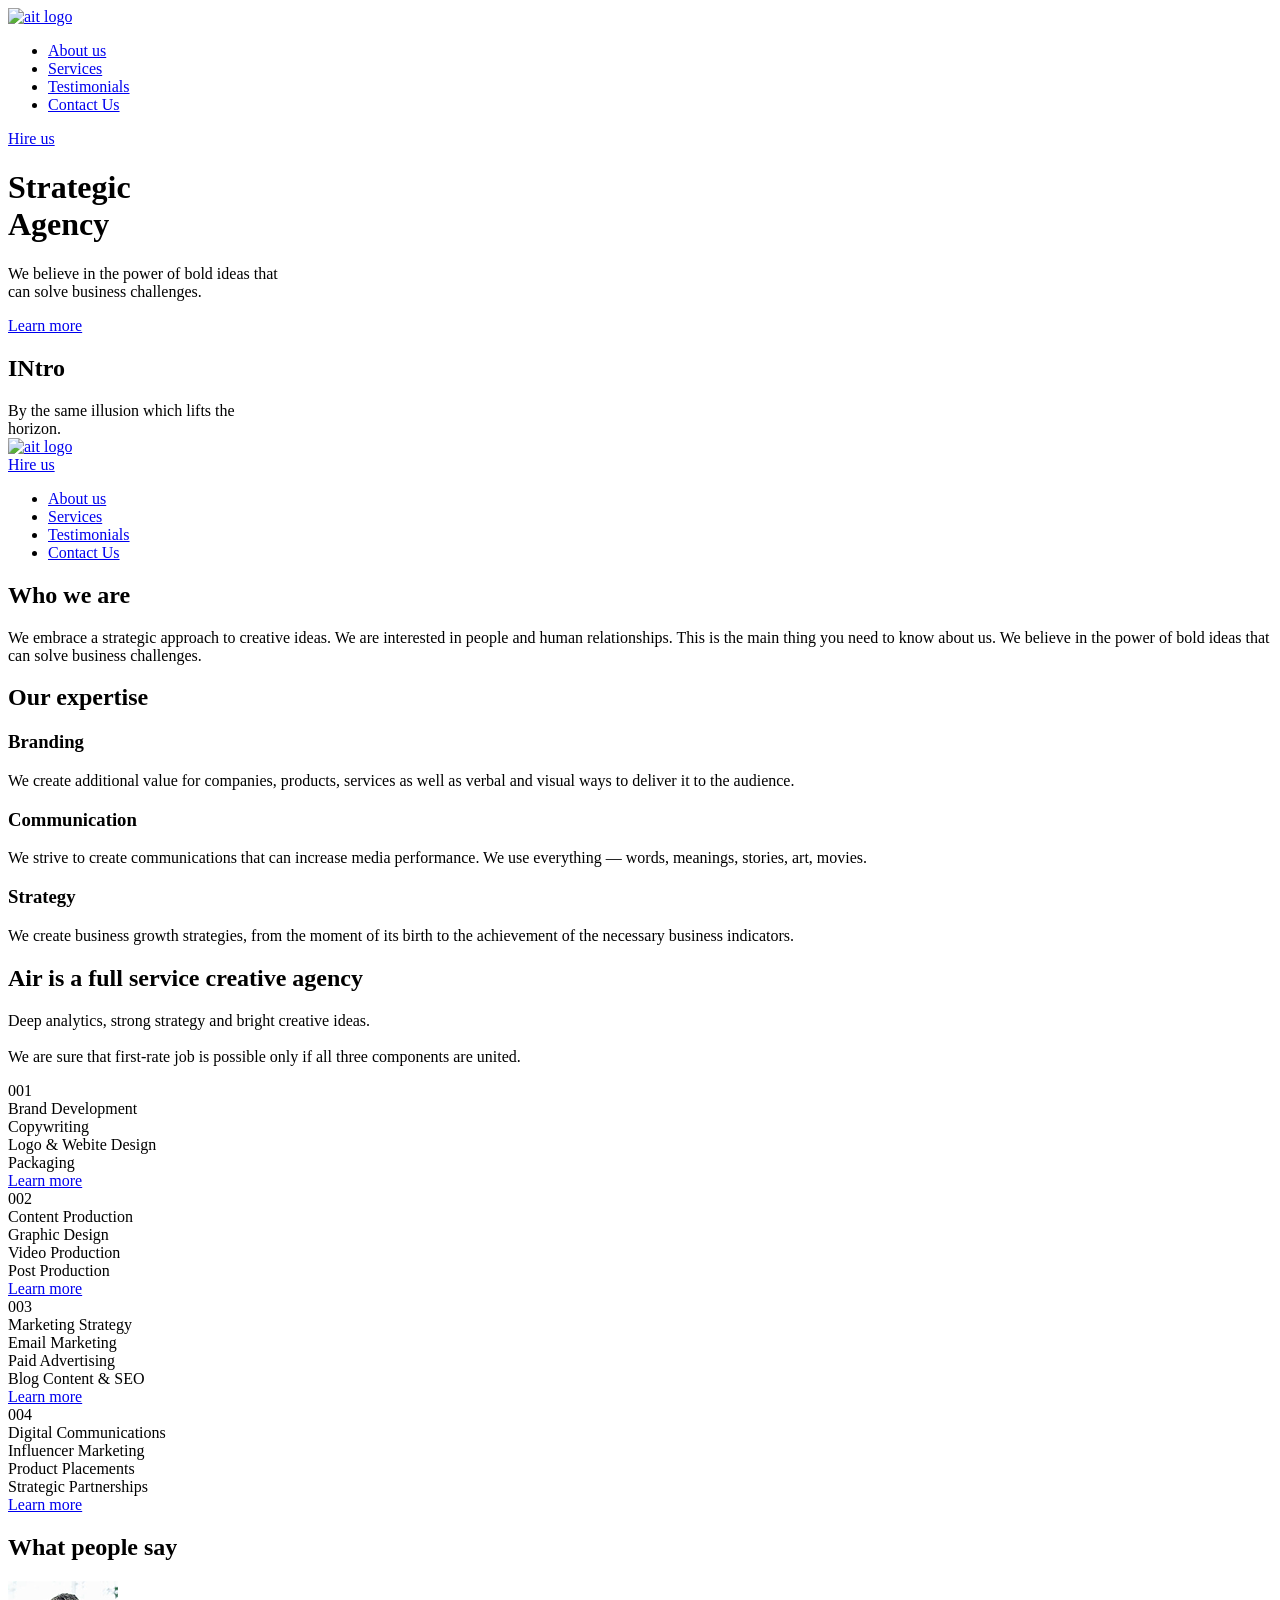
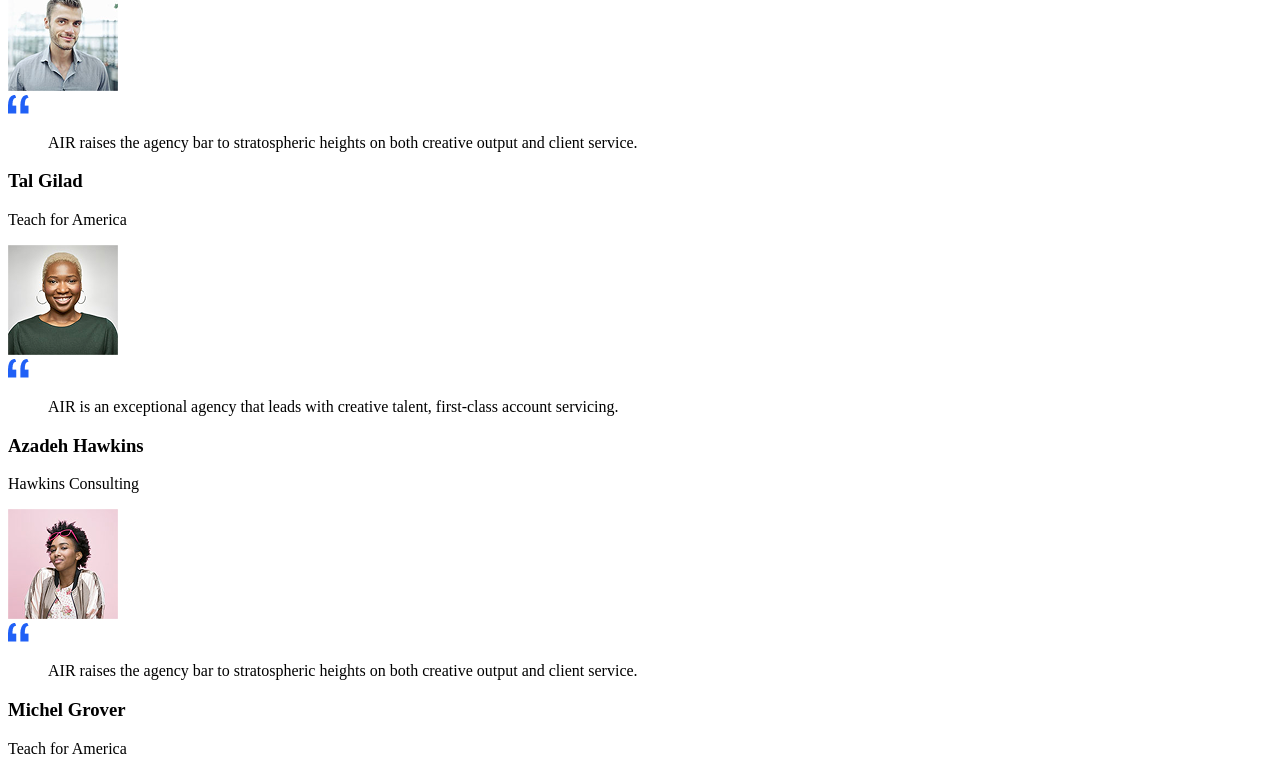
==== src/index.html @ 69704acd "added testimonials block" ====
<!doctype html>
<html
  lang="en"
  class="page"
>
  <head>
    <meta charset="UTF-8" />
    <meta
      name="viewport"
      content="width=device-width, initial-scale=1.0"
    />
    <title>Dia</title>
    <link
      rel="preconnect"
      href="https://fonts.googleapis.com"
    />
    <link
      rel="preconnect"
      href="https://fonts.gstatic.com"
      crossorigin="anonymous"
    />
    <link
      href="https://fonts.googleapis.com/css2?family=Poppins:ital,wght@0,100;0,200;0,300;0,400;0,500;0,600;0,700;0,800;0,900;1,100;1,200;1,300;1,400;1,500;1,600;1,700;1,800;1,900&display=swap"
      rel="stylesheet"
    />
    <link
      rel="stylesheet"
      href="./styles/main.scss"
    />
  </head>
  <body class="page__body">
    <header class="header">
      <div class="header__content">
        <div class="header__top-content">
          <div class="top-bar header__top">
            <div class="top-bar__menu">
              <div class="top-bar__wrapper-icon">
                <a
                  href="#"
                  class="top-bar__logo-link"
                >
                  <img
                    src="./images/logo/air-logo.svg"
                    alt="ait logo"
                    class="top-bar__logo"
                  />
                </a>

                <a
                  href="#menu"
                  class="top-bar__icon top-bar__icon--menu"
                ></a>
              </div>

              <nav class="nav top-bar__nav--big">
                <ul class="nav__list">
                  <li class="nav__item">
                    <a
                      href="#who-we-are"
                      class="nav__link"
                    >
                      About us
                    </a>
                  </li>
                  <li class="nav__item">
                    <a
                      href="#services"
                      class="nav__link"
                    >
                      Services
                    </a>
                  </li>
                  <li class="nav__item">
                    <a
                      href="#testimonials"
                      class="nav__link"
                    >
                      Testimonials
                    </a>
                  </li>
                  <li class="nav__item">
                    <a
                      href="#"
                      class="nav__link"
                    >
                      Contact Us
                    </a>
                  </li>
                </ul>
              </nav>

              <a
                href="#"
                class="top-bar__hire-us"
              >
                Hire us
              </a>
            </div>
          </div>
          <div class="header__strategic">
            <h1 class="header__title">
              Strategic
              <br class="header__break" />
              Agency
            </h1>
            <p class="header__paragraph">
              We believe in the power of bold ideas that
              <br class="header__title-break header__title-break--table" />
              can solve business challenges.
            </p>
            <a
              href="#our-expertise"
              class="header__button button"
            >
              Learn more
            </a>
          </div>
        </div>

        <div class="slider header__slider">
          <div class="slider__slide-wrapper">
            <div
              class="slider__image-container slider__image-container--slide-one"
            >
              <div class="slider__nav-block">
                <div class="slider__arrow-container">
                  <div class="slider__arrow"></div>

                  <div class="slider__arrow slider__arrow--right"></div>
                </div>

                <div class="slider__description">
                  <h2 class="slider__descript-title">INtro</h2>
                  By the same illusion which lifts the
                  <br />
                  horizon.
                </div>
              </div>
            </div>
          </div>
        </div>
      </div>
    </header>
    <aside
      class="page__menu menu"
      id="menu"
    >
      <div class="menu__content">
        <div class="top-bar menu__top">
          <div class="top-bar__menu">
            <div class="top-bar__wrapper-icon">
              <a
                href="#"
                class="top-bar__logo-link"
              >
                <img
                  src="./images/logo/air-logo.svg"
                  alt="ait logo"
                  class="top-bar__logo"
                />
              </a>

              <a
                href="#"
                class="top-bar__icon top-bar__icon--close"
              ></a>
            </div>

            <a
              href="#"
              class="top-bar__hire-us"
            >
              Hire us
            </a>
          </div>
        </div>
        <nav class="nav top-bar__nav">
          <ul class="nav__list">
            <li class="nav__item">
              <a
                href="#who-we-are"
                class="nav__link"
              >
                About us
              </a>
            </li>
            <li class="nav__item">
              <a
                href="#services"
                class="nav__link"
              >
                Services
              </a>
            </li>
            <li class="nav__item">
              <a
                href="#testimonials"
                class="nav__link"
              >
                Testimonials
              </a>
            </li>
            <li class="nav__item">
              <a
                href="#"
                class="nav__link"
              >
                Contact Us
              </a>
            </li>
          </ul>
        </nav>
      </div>
    </aside>
    <main class="main">
      <section
        class="section who-we-are"
        id="who-we-are"
      >
        <div class="who-we-are__container">
          <h2 class="section__title who-we-are__title section__title--gray">
            Who we are
          </h2>
          <div class="who-we-are__content">
            We embrace a strategic approach to creative ideas. We are interested
            in people and human relationships. This is the main thing you need
            to know about us. We believe in the power of bold ideas that can
            solve business challenges.
          </div>
        </div>
      </section>

      <section
        class="our-expertise section"
        id="our-expertise"
      >
        <h2 class="section__title our-expertise__title section__title--white">
          Our expertise
        </h2>
        <div class="our-expertise__container">
          <article class="our-expertise__article">
            <div
              class="our-expertise__image our-expertise__image--branding"
            ></div>
            <h3 class="our-expertise__article-title">Branding</h3>
            <p class="our-expertise__paragraph">
              We create additional value for companies, products, services as
              well as verbal and visual ways to deliver it to the audience.
            </p>
          </article>

          <article class="our-expertise__article">
            <div
              class="our-expertise__image our-expertise__image--communication"
            ></div>
            <h3 class="our-expertise__article-title">Communication</h3>
            <p class="our-expertise__paragraph">
              We strive to create communications that can increase media
              performance. We use everything — words, meanings, stories, art,
              movies.
            </p>
          </article>

          <article class="our-expertise__article">
            <div
              class="our-expertise__image our-expertise__image--strategy"
            ></div>
            <h3 class="our-expertise__article-title">Strategy</h3>
            <p class="our-expertise__paragraph">
              We create business growth strategies, from the moment of its birth
              to the achievement of the necessary business indicators.
            </p>
          </article>
        </div>
      </section>

      <section
        class="services section"
        id="services"
      >
        <div class="services__block-title">
          <h2 class="section__title services__title">
            Air is a full service creative agency
          </h2>
          <p class="services__paragraph">
            Deep analytics, strong strategy and bright creative ideas.
            <br />
            <br />
            We are sure that first-rate job is possible only if all three
            components are united.
          </p>
        </div>
        <div class="services__options-wrapper">
          <div class="services__column-one">
            <article class="services__article">
              <div class="services__option">
                <div class="services__count">001</div>
                <div class="services__info">
                  Brand Development
                  <br />
                  Copywriting
                  <br />
                  Logo & Webite Design
                  <br />
                  Packaging
                </div>
                <div class="services__button">
                  <div class="services__arrow"></div>
                  <div class="services__more">
                    <a href="#" class="services__link-more">Learn more</a>
                  </div>
                </div>
              </div>
            </article>

            <article class="services__article services__article--translate">
              <div class="services__option">
                <div class="services__count">002</div>
                <div class="services__info">
                  Content Production
                  <br />
                  Graphic Design
                  <br />
                  Video Production
                  <br />
                  Post Production
                </div>
                <div class="services__button">
                  <div class="services__arrow"></div>
                  <div class="services__more">
                    <a href="#" class="services__link-more">Learn more</a>
                  </div>
                </div>
              </div>
            </article>
          </div>
          <div class="services__column-one">
            <article class="services__article">
              <div class="services__option">
                <div class="services__count">003</div>
                <div class="services__info">
                  Marketing Strategy
                  <br />
                  Email Marketing
                  <br />
                  Paid Advertising
                  <br />
                  Blog Content & SEO
                </div>
                <div class="services__button">
                  <div class="services__arrow"></div>
                  <div class="services__more">
                    <a href="#" class="services__link-more">Learn more</a>
                  </div>
                </div>
              </div>
            </article>

            <article class="services__article services__article--translate">
              <div class="services__option">
                <div class="services__count">004</div>
                <div class="services__info">
                  Digital Communications
                  <br />
                  Influencer Marketing
                  <br />
                  Product Placements
                  <br />
                  Strategic Partnerships
                </div>
                <div class="services__button">
                  <div class="services__arrow"></div>
                  <div class="services__more">
                    <a href="#" class="services__link-more">Learn more</a>
                  </div>
                </div>
              </div>
            </article>
          </div>
        </div>
      </section>

      <section
        class="section testimonials"
        id="testimonials"
      >
        <div class="testimonials__block-title">
          <h2 class="section__title testimonials__title">What people say</h2>
        </div>

        <div class="testimonials__wrapper-card">
          <article class="testimonials__article">
            <div class="testimonials__container-card">
              <div class="testimonials__foto-wrapper">
                <img
                  src="./images/slider/what-people-say-1.png"
                  alt="Tal Gilad"
                  class="testimonials__foto"
                />
              </div>
              <img
                src="./images/slider/marks.png"
                alt="quotation marks"
                class="testimonials__quotation-marks"
              />
              <blockquote class="testimonials__quote">
                AIR raises the agency bar to stratospheric heights on both
                creative output and client service.
              </blockquote>
              <h3 class="testimonials__name">Tal Gilad</h3>
              <p class="testimonials__profession">Teach for America</p>
            </div>
          </article>

          <article class="testimonials__article">
            <div class="testimonials__container-card">
              <div class="testimonials__foto-wrapper">
                <img
                  src="./images/slider/what-people-say-2.png"
                  alt="Tal Gilad"
                  class="testimonials__foto"
                />
              </div>
              <img
                src="./images/slider/marks.png"
                alt="quotation marks"
                class="testimonials__quotation-marks"
              />
              <blockquote class="testimonials__quote">
                AIR is an exceptional agency that leads with creative talent,
                first-class account servicing.
              </blockquote>
              <h3 class="testimonials__name">Azadeh Hawkins</h3>
              <p class="testimonials__profession">Hawkins Consulting</p>
            </div>
          </article>

          <article class="testimonials__article">
            <div class="testimonials__container-card">
              <div class="testimonials__foto-wrapper">
                <img
                  src="./images/slider/what-people-say-3.png"
                  alt="Tal Gilad"
                  class="testimonials__foto"
                />
              </div>
              <img
                src="./images/slider/marks.png"
                alt="quotation marks"
                class="testimonials__quotation-marks"
              />
              <blockquote class="testimonials__quote">
                AIR raises the agency bar to stratospheric heights on both
                creative output and client service.
              </blockquote>
              <h3 class="testimonials__name">Michel Grover</h3>
              <p class="testimonials__profession">Teach for America</p>
            </div>
          </article>
        </div>
      </section>
    </main>
    <footer class="footer"></footer>
    <script src="scripts/main.js"></script>
  </body>
</html>
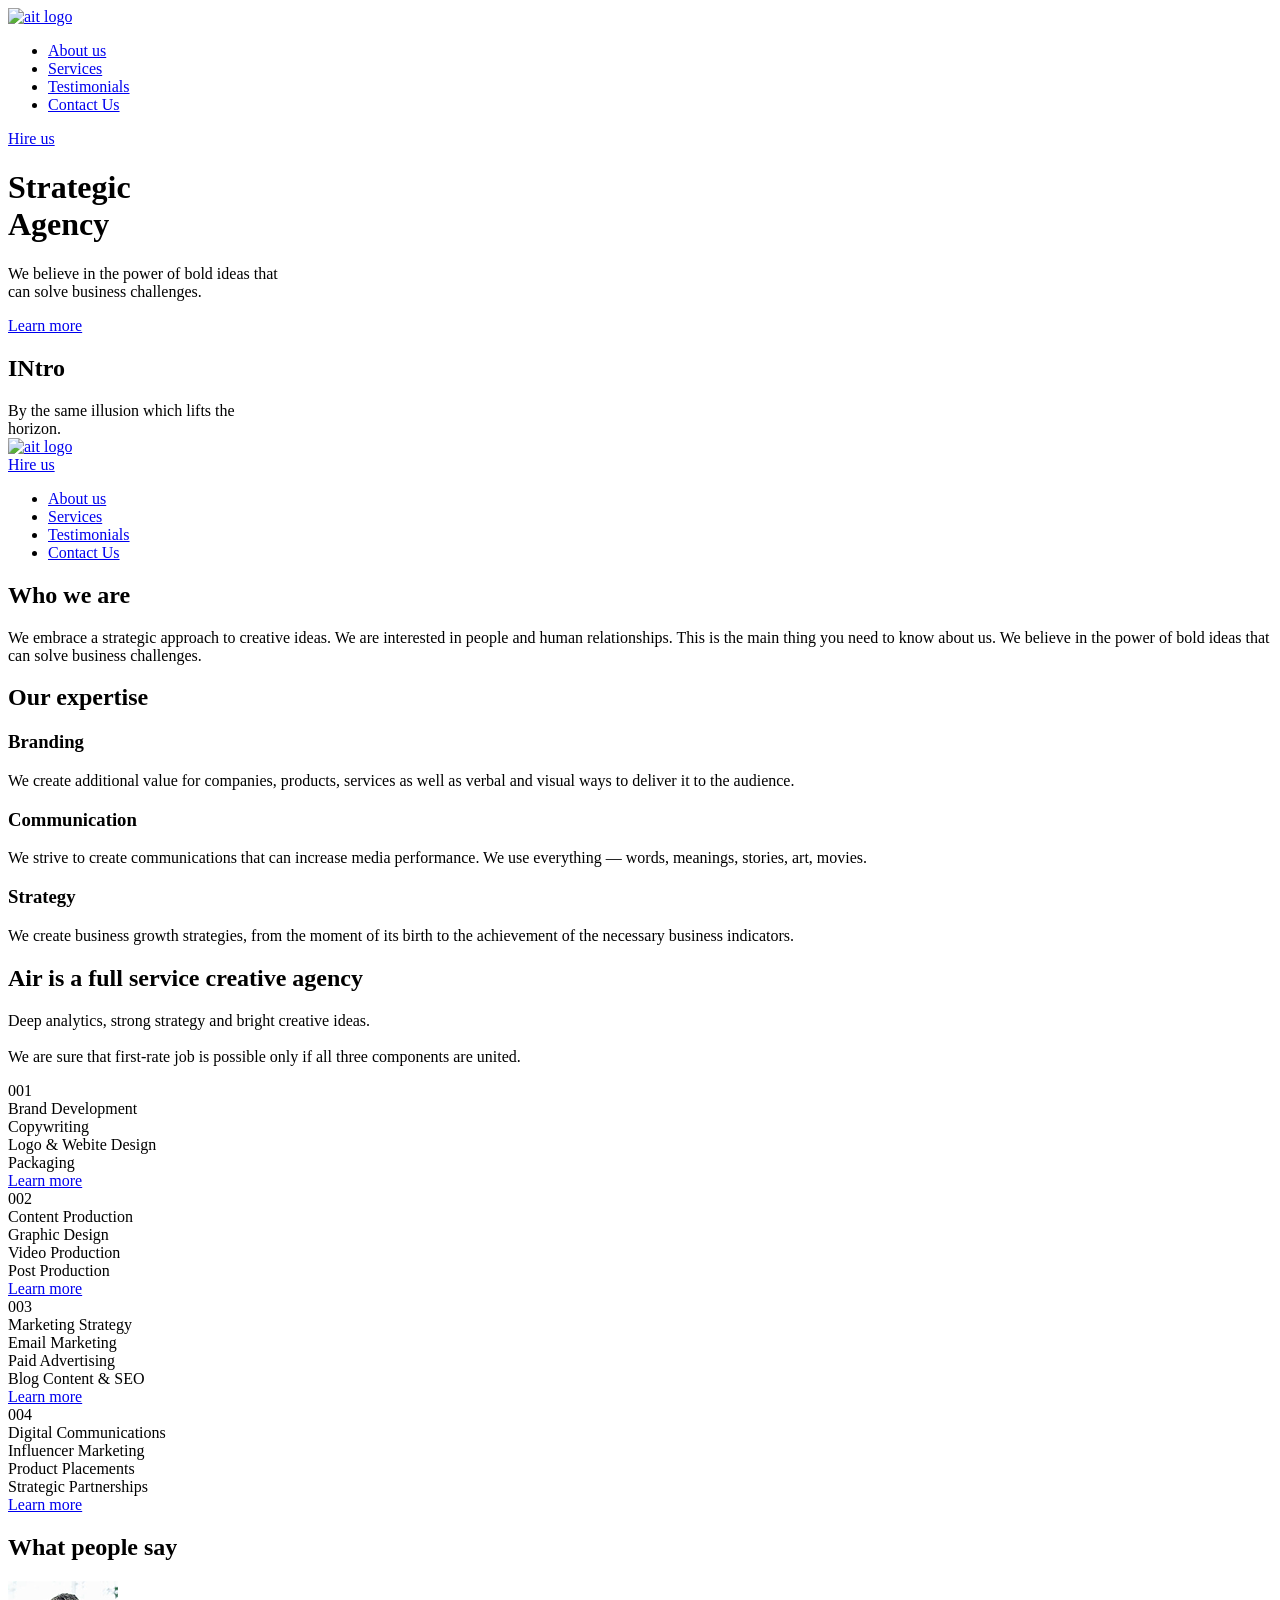
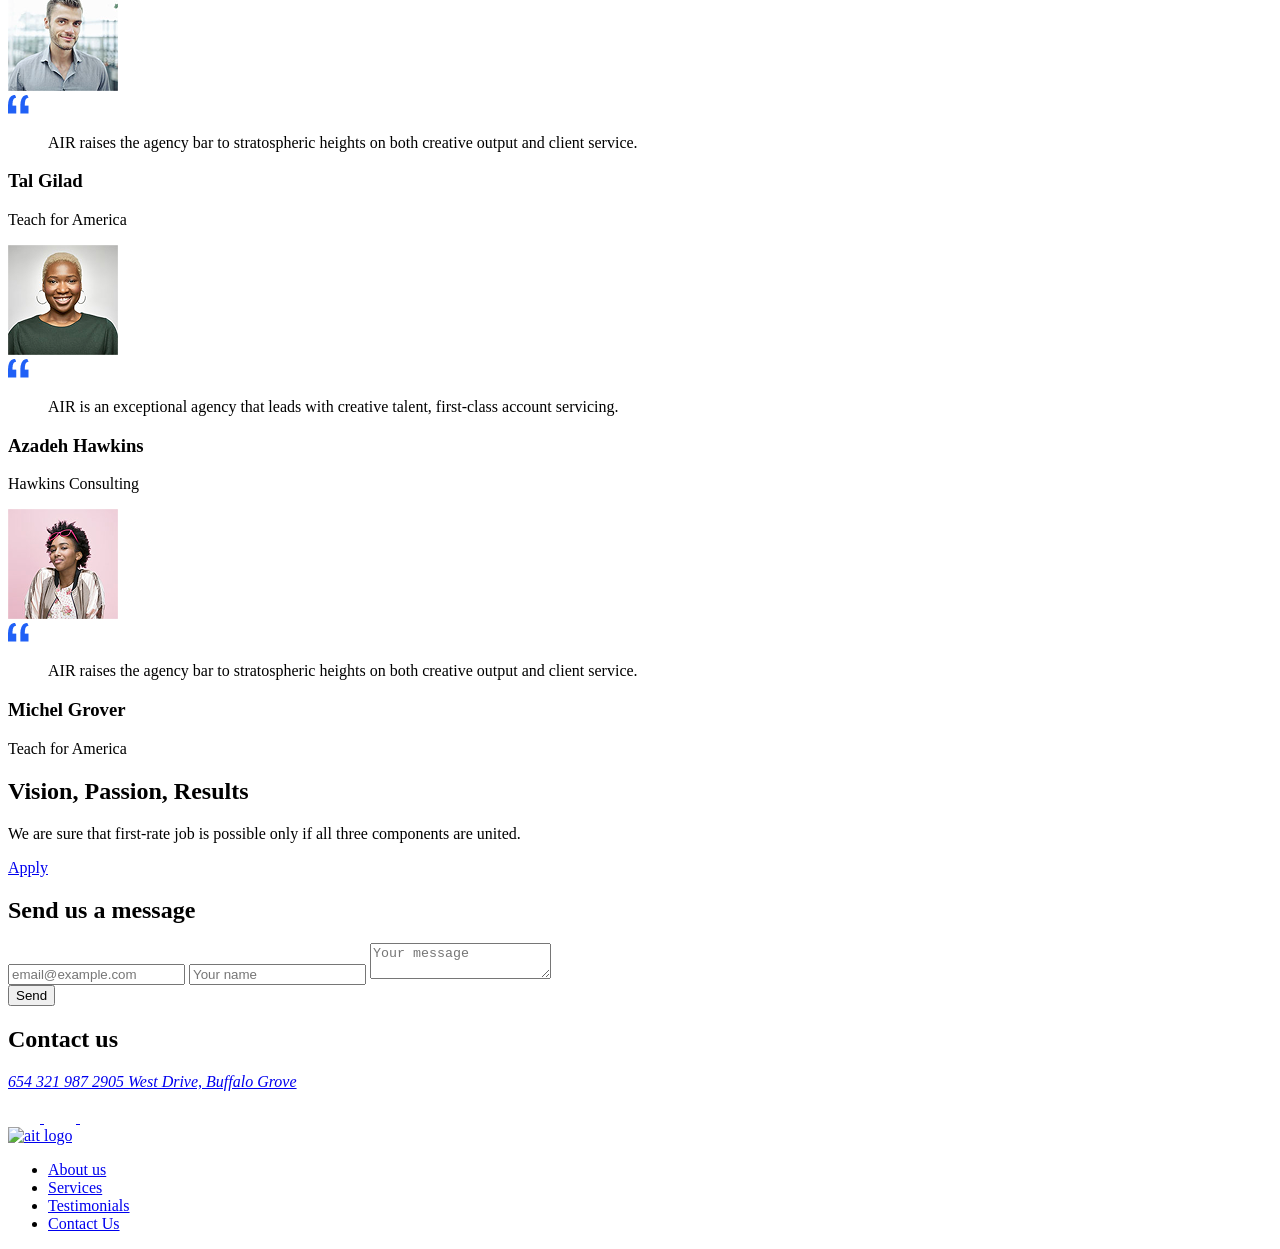
==== commit e6914dd2: "added footer" ====
--- a/src/index.html
+++ b/src/index.html
@@ -90,7 +90,7 @@
               </nav>
 
               <a
-                href="#"
+                href="#form"
                 class="top-bar__hire-us"
               >
                 Hire us
@@ -124,7 +124,7 @@
             >
               <div class="slider__nav-block">
                 <div class="slider__arrow-container">
-                  <div class="slider__arrow"></div>
+                  <div class="slider__arrow slider__arrow--left"></div>
 
                   <div class="slider__arrow slider__arrow--right"></div>
                 </div>
@@ -167,14 +167,14 @@
             </div>
 
             <a
-              href="#"
+              href="#form"
               class="top-bar__hire-us"
             >
               Hire us
             </a>
           </div>
         </div>
-        <nav class="nav top-bar__nav">
+        <nav class="nav nav--menu top-bar__nav">
           <ul class="nav__list">
             <li class="nav__item">
               <a
@@ -307,7 +307,12 @@
                 <div class="services__button">
                   <div class="services__arrow"></div>
                   <div class="services__more">
-                    <a href="#" class="services__link-more">Learn more</a>
+                    <a
+                      href="#"
+                      class="services__link-more"
+                    >
+                      Learn more
+                    </a>
                   </div>
                 </div>
               </div>
@@ -328,7 +333,12 @@
                 <div class="services__button">
                   <div class="services__arrow"></div>
                   <div class="services__more">
-                    <a href="#" class="services__link-more">Learn more</a>
+                    <a
+                      href="#"
+                      class="services__link-more"
+                    >
+                      Learn more
+                    </a>
                   </div>
                 </div>
               </div>
@@ -350,7 +360,12 @@
                 <div class="services__button">
                   <div class="services__arrow"></div>
                   <div class="services__more">
-                    <a href="#" class="services__link-more">Learn more</a>
+                    <a
+                      href="#"
+                      class="services__link-more"
+                    >
+                      Learn more
+                    </a>
                   </div>
                 </div>
               </div>
@@ -371,7 +386,12 @@
                 <div class="services__button">
                   <div class="services__arrow"></div>
                   <div class="services__more">
-                    <a href="#" class="services__link-more">Learn more</a>
+                    <a
+                      href="#"
+                      class="services__link-more"
+                    >
+                      Learn more
+                    </a>
                   </div>
                 </div>
               </div>
@@ -459,8 +479,242 @@
           </article>
         </div>
       </section>
+
+      <section class="vision section">
+        <div class="vision__container">
+          <h2 class="section__title vision__title">Vision, Passion, Results</h2>
+          <p class="vision__paragraph">
+            We are sure that first-rate job is possible only if all three
+            components are united.
+          </p>
+          <a
+            href="#contacts"
+            class="vision__button button"
+          >
+            Apply
+          </a>
+        </div>
+      </section>
     </main>
-    <footer class="footer"></footer>
-    <script src="scripts/main.js"></script>
+    <footer class="footer">
+      <div class="footer__container">
+        <div class="footer__container-form">
+          <form
+            id="form"
+            action="#"
+            class="form footer__form"
+            onsubmit="this.reset(); return false;"
+          >
+            <h2 class="form__title">Send us a message</h2>
+
+            <div class="form__wrapper-input">
+              <label
+                for="email"
+                class="form__label"
+              >
+                <input
+                  type="email"
+                  class="form__input"
+                  id="email"
+                  placeholder="email@example.com"
+                  required
+                  autocomplete="email"
+                />
+              </label>
+
+              <label
+                for="name"
+                class="form__label"
+              >
+                <input
+                  type="text"
+                  class="form__input"
+                  id="name"
+                  placeholder="Your name"
+                  required
+                  autocomplete="name"
+                />
+              </label>
+
+              <textarea
+                name="message"
+                id="message"
+                class="form__textarea"
+                placeholder="Your message"
+                required
+                autocomplete="off"
+              ></textarea>
+            </div>
+
+            <input
+              type="submit"
+              class="form__button button button--footer"
+              value="Send"
+            />
+          </form>
+        </div>
+        <div class="footer__contacts contacts">
+          <h2 class="contacts__title" id="contacts">Contact us</h2>
+          <address class="contacts__address">
+            <a
+              href="tle:+1654321987"
+              class="contacts__link contacts__link--tel"
+            >
+              654 321 987
+            </a>
+
+            <a
+              href="https://maps.app.goo.gl/UEJeN24UPtQDHwBJ7"
+              class="contacts__link contacts__link--visit"
+              target="_blank"
+            >
+              2905 West Drive, Buffalo Grove
+            </a>
+          </address>
+
+          <div class="contacts__socials-wrapper">
+            <a
+              href="https://www.facebook.com/"
+              class="contacts__cocial contacts__cocial--face"
+              target="_blank"
+            >
+              <svg
+                class="contacts__svg"
+                width="32"
+                height="32"
+                viewBox="0 0 32 32"
+                fill="none"
+                xmlns="http://www.w3.org/2000/svg"
+              >
+                <g clip-path="url(#clip0_22904_1011)">
+                  <path
+                    class="contacts__cocial-face"
+                    d="M22.6667 4.66674C22.6667 4.48993 22.5964 4.32036 22.4714 4.19533C22.3464 4.07031 22.1768 4.00007 22 4.00007H18.6667C16.9882 3.91646 15.3448 4.50059 14.0956 5.62484C12.8465 6.7491 12.093 8.32207 12 10.0001V13.6001H8.66667C8.48986 13.6001 8.32029 13.6703 8.19526 13.7953C8.07024 13.9204 8 14.0899 8 14.2667V17.7334C8 17.9102 8.07024 18.0798 8.19526 18.2048C8.32029 18.3298 8.48986 18.4001 8.66667 18.4001H12V27.3334C12 27.5102 12.0702 27.6798 12.1953 27.8048C12.3203 27.9298 12.4899 28.0001 12.6667 28.0001H16.6667C16.8435 28.0001 17.013 27.9298 17.1381 27.8048C17.2631 27.6798 17.3333 27.5102 17.3333 27.3334V18.4001H20.8267C20.9749 18.4022 21.1197 18.3548 21.238 18.2655C21.3563 18.1762 21.4415 18.0499 21.48 17.9067L22.44 14.4401C22.4665 14.3416 22.4701 14.2383 22.4504 14.1382C22.4308 14.0381 22.3884 13.9438 22.3265 13.8627C22.2647 13.7816 22.1851 13.7157 22.0938 13.6701C22.0025 13.6246 21.902 13.6006 21.8 13.6001H17.3333V10.0001C17.3665 9.67004 17.5215 9.36422 17.768 9.14233C18.0146 8.92044 18.335 8.79841 18.6667 8.80007H22C22.1768 8.80007 22.3464 8.72983 22.4714 8.60481C22.5964 8.47978 22.6667 8.31021 22.6667 8.1334V4.66674Z"
+                    fill="white"
+                  />
+                </g>
+                <defs>
+                  <path id="clip0_22904_1011">
+                    <rect
+                      width="32"
+                      height="32"
+                      fill="blue"
+                    />
+                  </path>
+                </defs>
+              </svg>
+            </a>
+            <a
+              href="https://x.com/"
+              class="contacts__cocial contacts__cocial--twit"
+              target="_blank"
+            >
+              <svg
+                class="contacts__svg"
+                width="32"
+                height="32"
+                viewBox="0 0 32 32"
+                fill="none"
+                xmlns="http://www.w3.org/2000/svg"
+              >
+                <g clip-path="url(#clip0_22904_1519)">
+                  <path
+                    class="contacts__cocial-twit"
+                    d="M10.7724 26.6671C12.744 26.733 14.7088 26.4031 16.5507 25.6968C18.3926 24.9905 20.0743 23.9221 21.4963 22.5548C22.9183 21.1875 24.0517 19.549 24.8297 17.7362C25.6077 15.9234 26.0144 13.973 26.0257 12.0004C26.9293 10.8823 27.6002 9.59482 27.9991 8.21372C28.0289 8.1046 28.0264 7.9892 27.9922 7.88142C27.9579 7.77363 27.8931 7.67806 27.8058 7.6062C27.7184 7.53435 27.6122 7.48928 27.4998 7.47642C27.3874 7.46356 27.2737 7.48346 27.1724 7.53372C26.6997 7.76126 26.1675 7.83475 25.6509 7.74386C25.1342 7.65296 24.6591 7.40225 24.2924 7.02705C23.8243 6.51449 23.2582 6.10109 22.6274 5.81135C21.9966 5.52162 21.3141 5.36143 20.6203 5.3403C19.9265 5.31916 19.2356 5.4375 18.5883 5.6883C17.9411 5.9391 17.3508 6.31727 16.8524 6.80038C16.17 7.46126 15.6702 8.28744 15.4015 9.19862C15.1328 10.1098 15.1044 11.075 15.3191 12.0004C10.8524 12.2671 7.78574 10.1471 5.33241 7.24038C5.25871 7.15692 5.1623 7.09672 5.05495 7.06714C4.9476 7.03757 4.83396 7.03989 4.72791 7.07382C4.62186 7.10776 4.52799 7.17184 4.45775 7.25825C4.38752 7.34465 4.34397 7.44964 4.33241 7.56038C3.86504 10.1529 4.20218 12.8264 5.29857 15.2218C6.39495 17.6172 8.19807 19.6197 10.4657 20.9604C8.94526 22.7042 6.81002 23.7933 4.50575 24.0004C4.38229 24.0209 4.26833 24.0794 4.17981 24.1679C4.09129 24.2563 4.03264 24.3702 4.01207 24.4937C3.9915 24.6171 4.01003 24.7439 4.06508 24.8563C4.12013 24.9686 4.20894 25.061 4.31908 25.1204C6.32377 26.1222 8.53139 26.6513 10.7724 26.6671Z"
+                    fill="white"
+                  />
+                </g>
+                <defs>
+                  <path id="clip0_22904_1519">
+                    <rect
+                      width="32"
+                      height="32"
+                      fill="white"
+                    />
+                  </path>
+                </defs>
+              </svg>
+            </a>
+            <a
+              href="https://www.instagram.com/"
+              class="contacts__cocial contacts__cocial--inst"
+              target="_blank"
+            >
+              <svg
+                class="contacts__svg"
+                width="32"
+                height="32"
+                viewBox="0 0 32 32"
+                fill="none"
+                xmlns="http://www.w3.org/2000/svg"
+              >
+                <path
+                  class="contacts__cocial-inst"
+                  d="M16.0027 9.8467C12.5974 9.8467 9.85075 12.594 9.85075 16C9.85075 19.406 12.5974 22.1533 16.0027 22.1533C19.4079 22.1533 22.1546 19.406 22.1546 16C22.1546 12.594 19.4079 9.8467 16.0027 9.8467ZM16.0027 20.0004C13.8021 20.0004 12.0031 18.2064 12.0031 16C12.0031 13.7936 13.7968 11.9996 16.0027 11.9996C18.2086 11.9996 20.0022 13.7936 20.0022 16C20.0022 18.2064 18.2032 20.0004 16.0027 20.0004ZM23.8412 9.595C23.8412 10.3929 23.1987 11.0302 22.4062 11.0302C21.6085 11.0302 20.9713 10.3876 20.9713 9.595C20.9713 8.80241 21.6138 8.15977 22.4062 8.15977C23.1987 8.15977 23.8412 8.80241 23.8412 9.595ZM27.9157 11.0517C27.8247 9.12909 27.3856 7.42608 25.9775 6.02298C24.5747 4.61988 22.8721 4.18074 20.9499 4.08435C18.9689 3.97188 13.0311 3.97188 11.0501 4.08435C9.1333 4.17539 7.43068 4.61453 6.02253 6.01763C4.61439 7.42073 4.1807 9.12373 4.08433 11.0463C3.97189 13.0278 3.97189 18.9669 4.08433 20.9483C4.17535 22.8709 4.61439 24.5739 6.02253 25.977C7.43068 27.3801 9.12794 27.8193 11.0501 27.9157C13.0311 28.0281 18.9689 28.0281 20.9499 27.9157C22.8721 27.8246 24.5747 27.3855 25.9775 25.977C27.3803 24.5739 27.8193 22.8709 27.9157 20.9483C28.0281 18.9669 28.0281 13.0331 27.9157 11.0517ZM25.3564 23.0744C24.9388 24.1241 24.1303 24.9327 23.0755 25.3558C21.496 25.9824 17.7481 25.8378 16.0027 25.8378C14.2572 25.8378 10.504 25.977 8.92984 25.3558C7.88042 24.9381 7.07195 24.1294 6.64897 23.0744C6.02253 21.4946 6.16709 17.7458 6.16709 16C6.16709 14.2542 6.02789 10.5001 6.64897 8.92558C7.06659 7.87593 7.87507 7.06728 8.92984 6.6442C10.5093 6.01763 14.2572 6.16222 16.0027 6.16222C17.7481 6.16222 21.5014 6.02298 23.0755 6.6442C24.1249 7.06192 24.9334 7.87058 25.3564 8.92558C25.9828 10.5054 25.8383 14.2542 25.8383 16C25.8383 17.7458 25.9828 21.4999 25.3564 23.0744Z"
+                  fill="white"
+                />
+              </svg>
+            </a>
+          </div>
+        </div>
+
+        <div class="footer__menu">
+          <div class="top-bar footer__bottom">
+            <div class="top-bar__menu footer__top-bar-menu">
+              <div class="top-bar__wrapper-icon footer__top-bar-wrapper">
+                <a
+                  href="#"
+                  class="top-bar__logo-link"
+                >
+                  <img
+                    src="./images/logo/air-logo.svg"
+                    alt="ait logo"
+                    class="top-bar__logo"
+                  />
+                </a>
+              </div>
+
+              <nav class="nav nav--footer">
+                <ul class="nav__list nav__list--footer">
+                  <li class="nav__item">
+                    <a
+                      href="#who-we-are"
+                      class="nav__link"
+                    >
+                      About us
+                    </a>
+                  </li>
+                  <li class="nav__item">
+                    <a
+                      href="#services"
+                      class="nav__link"
+                    >
+                      Services
+                    </a>
+                  </li>
+                  <li class="nav__item">
+                    <a
+                      href="#testimonials"
+                      class="nav__link"
+                    >
+                      Testimonials
+                    </a>
+                  </li>
+                  <li class="nav__item">
+                    <a
+                      href="#"
+                      class="nav__link"
+                    >
+                      Contact Us
+                    </a>
+                  </li>
+                </ul>
+              </nav>
+            </div>
+          </div>
+        </div>
+      </div>
+    </footer>
+    <script src="scripts/main.js" type="module"></script>
   </body>
 </html>
